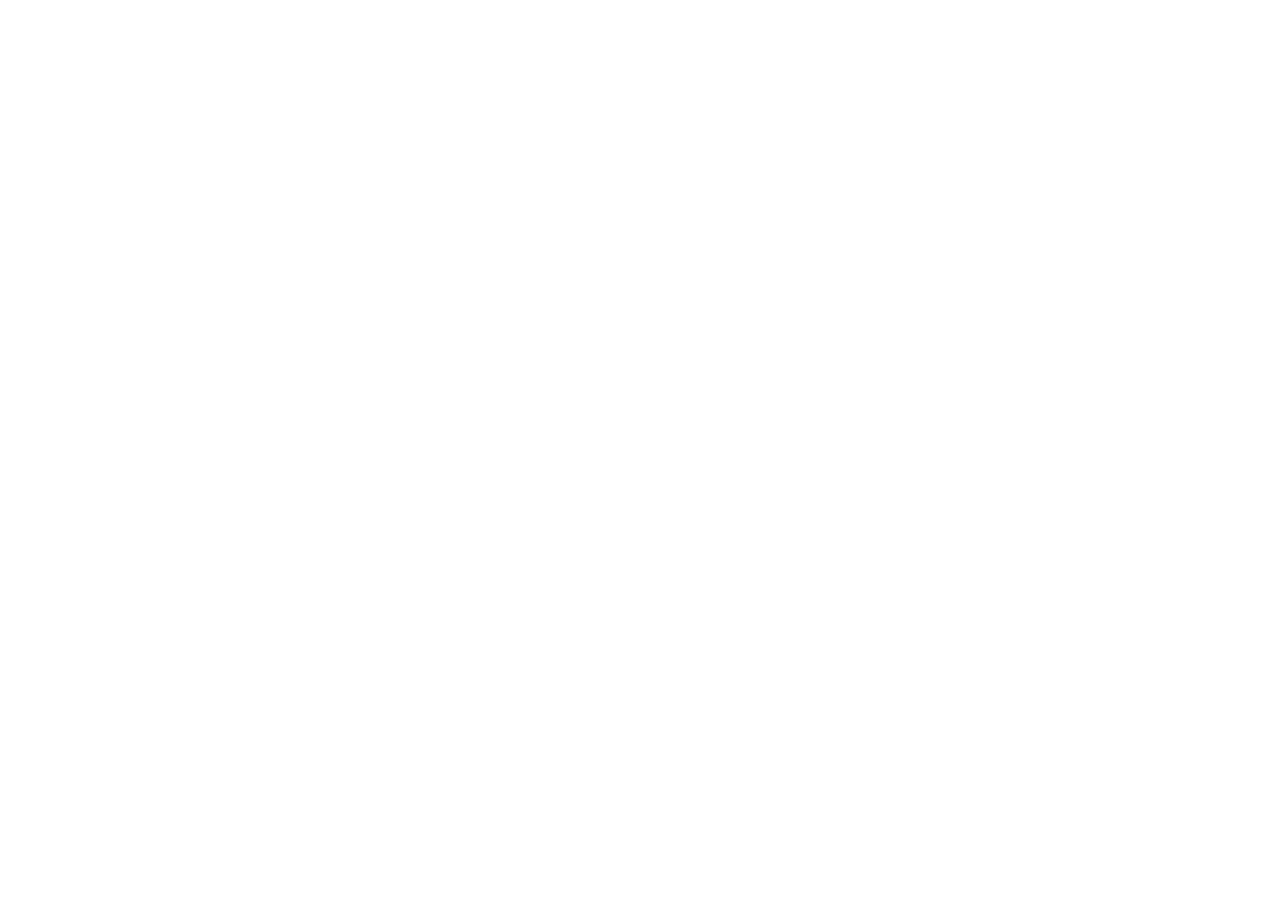
==== FE-U2-S2-L2-Esercizio.html @ 9af64687 "Add files via upload" ====
<!DOCTYPE html>
<html lang="en">

<head>

    <!-- Abbiamo bisogno di un sito web per un'agenzia di viaggi!

In questa pagina aggiungerai destinazioni di posti che sogni di visitare in futuro.

Il progetto non richiede alcuna customizzazione di CSS, dovrai crearlo interamente usando le classi di bootstrap, sia per quello che riguarda il layout che lo stile.


Testa frequentemente il tuo lavoro nelle 3 principali risoluzioni (mobile, tablet, desktop) usando i developer tools del browser nella sezione emulazione device, per una maggiore precisione.

Inizia utilizzando i componenti esistenti di Bootstrap 5 per creare la tua pagina (modificali all'occorrenza utilizzando le utility classes di bootstrap: colori, spazi, margini, dimensioni etc...)
Usa container > row > col-* in questo ordine per ottenere un layout responsive perfetto.

Esercizi:

1) Implementa una navbar con questi elementi di menu:
Home
Saldi
Welcome Summer
Last Minute
Recensioni

Collegherai ogni sezione della pagina agli elementi del menu corrispondenti. 

2) Aggiungi un logo alla navbar, un qualsiasi logo di agenzia di viaggi, anche inventata.

3) Aggiungi una sezione introduttiva con il nome, il payoff dell'agenzia, 
una breve descrizione in corsivo e una call-to-action (bottone) "Prenota ora" di colore azzurro chiaro e testo bianco e grassetto

Il background della sezione sarà grigio chiaro e con bordi arrotondati e del padding generoso all'interno

4) Implementa la sezione "Saldi". Qui mostrerai 4 destinazioni.

In questa sezione dovranno esserci:

4 card per destinazioni per linea a schermo grande - desktop (quattro sulla stessa linea)
3 card per destinazioni per linea a schermo medio  - tablet  (una dovrà scomparire)
2 card per destinazioni per linea a schermo piccolo - mobile (due per linea)

le card avranno un bordo di 2px azzurro chiaro, il bottone azzurro chiaro e testo default

5) Implementa la sezione "Welcome Summer". Qui mostrerai 6 destinazioni al tuo utente. (nessun bordo, ma stesso stile dei bottoni precedenti)

In questa sezione dovranno esserci:

6 card per destinazioni per linea a schermo extra large
3 card per destinazioni per linea a schermo grande (desktop)
2 card per destinazioni per linea a schermo medio (tablet)
2 card per destinazioni per linea a schermo piccolo (mobile)

6) Implementa la sezione "Offerta del giorno". Qui avrai:

66% dello spazio dedicato all'immagine del luogo di destinazione
33% dedicato al nome, date, prezzo e un badge con "best offer" come testo

l'immagine avrà i bordi arrotondati e un'ombra leggera
per il contenuto: il nome dovrà essere più grande del resto,
le date dovranno essere formattate con font "monospace",
il prezzo dovrà essere definito come "lead"
e il badge sarà scuro


7) Rendi invisibile la sezione "Offerta del giorno" su schermi piccoli.

8) Aggiungi nella sezione "Welcome Summer" un'ombra grande ad ogni card.

9) Crea una sezione "Last Minute", in cui mostrerai 6 immagini delle destinazioni last minute come rettangoli ombreggiati dai bordi arrotondati, senza testo. Rendile responsive come preferisci!

10) Crea una sezione "Recensioni", dove l'utente potrà trovare alcuni feedback da utenti fittizi. 
Piccola immagine tonda a sinistra con bordo 2px azzurro, nome utente e recensione a destra

11) Crea un footer con le informazioni dell'agenzia e un bottone "Contattaci".



EXTRAS

12) Crea un bottone vicino ad ogni sezione per collassarla e riaprirla se premuto.

13) Crea la possibilità di contare il numero di "viaggi" presenti sulla pagina e visualizzare il risultato in un alert.

14) Crea un modale con un campo email e un messaggio.

15) Quando l'utente cliccherà su "Contattaci", il modale dovrà essere visualizzato.

16) Crea una funzione che aggiunga un badge con la scritta "HOT" su ognuna delle offerte "Welcome Summer" posizionato in alto a destra.

17) Crea una funzione che rimuova tutte le "card" dalla pagina

-->
</head>

<body></body>

</html>
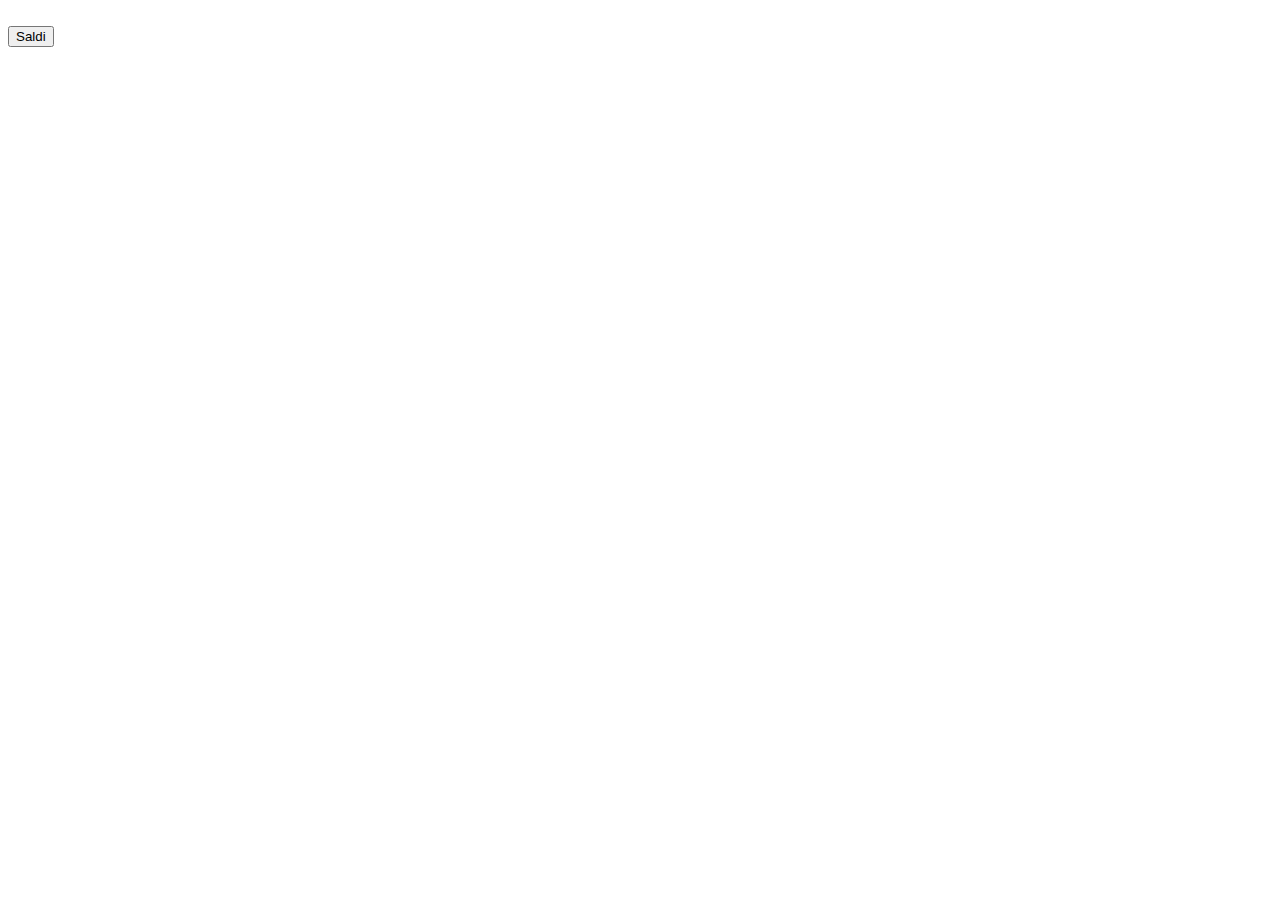
==== commit 1a9f721c: "primo commit" ====
--- a/FE-U2-S2-L2-Esercizio.html
+++ b/FE-U2-S2-L2-Esercizio.html
@@ -96,4 +96,17 @@
 
 <body></body>
 
-</html>+</html>
+
+
+<div class="accordion" id="accordionExample">
+    <div class="accordion-item">
+      <h2 class="accordion-header">
+        <button class="accordion-button" type="button" data-bs-toggle="collapse" data-bs-target="#collapseOne" aria-expanded="true" aria-controls="collapseOne">
+          Saldi
+        </button>
+      </h2>
+      <div id="collapseOne" class="accordion-collapse collapse show" data-bs-parent="#accordionExample">
+       
+      </div>
+    </div>